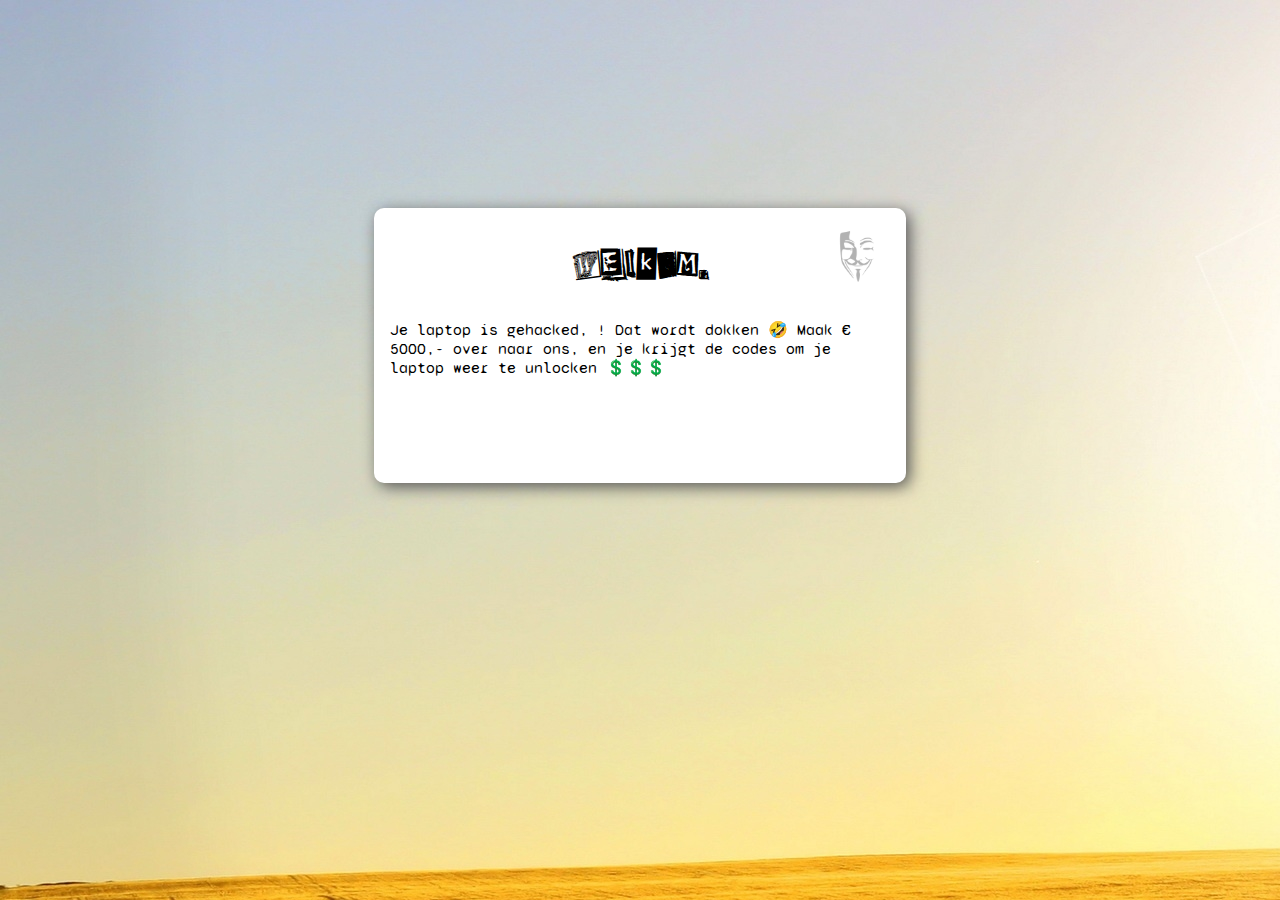
==== index.html @ d4b98506 "Initial commit" ====
<!DOCTYPE html>
<html lang="en">

<head>
    <title>Laptop</title>
    <meta charset="UTF-8" />
    <meta name="viewport" content="width=device-width,initial-scale=1" />
    <meta name="description" content="Game page for 'Startersmiddag 2021' of HBO-ICT @ CHE" />
    <link rel="stylesheet" type="text/css" href="style.css" />
</head>

<body>
    <main>
        <span style="position: absolute; right: 1em; opacity: .3;">
            <img src="anonymous.png" height="64px">
        </span>
        
        <h1 class="kidnapped" style="display: inline-block; width: 100%; text-align: center;">Welkom, <span class="var-laptop-name"></span></h1>

        <p>Je laptop is gehacked, <span class="var-laptop-name"></span>! Dat wordt dokken 🤣 Maak € 5000,- over naar ons, en je krijgt de codes om je laptop weer te unlocken 💲💲💲</p>

        <span class="code-container">
            <input id="code1" name="code1" placeholder="Code #1" class="disabled" disabled="disabled">
            <input id="code2" name="code2" placeholder="Code #2" class="disabled" disabled="disabled">
            <input id="code3" name="code3" placeholder="Code #3" class="disabled" disabled="disabled">
        </span>
    </main>

    
    <script>
        let params = new URLSearchParams(location.search);
        let name = params.get('name');
        let seq = params.get('seq') || "123"; // welke codes in welke volgorde opgelost moeten worden

        // update name references
        document.title = `Laptop ${name}`;
        setVar('var-laptop-name', name);

        // set random background
        document.body.classList.add(`bg${Math.ceil(Math.random() * 6)}`); 

        // calculate result for 1st puzzle:
        let result1 = 5;
        if(/e/.test(name)) {
            result1 *= 2;
        }
        else if(/o/.test(name)) {
            result1 *= 3;
        }

        result1 *= name.length;

        if(result1 > 50) {
            result1 -= 3;
        }

        // handle input logic
        let inputs = [];
        for(let ix of seq) {
            let el = document.getElementById('code'+ix);
            el.onkeyup = checkInputs;
            let solution;
            switch(+ix) {
                case 1: solution = `${result1}`; break;
                case 2: solution = "32281342"; break;
                case 3: solution = "32154"; break;
                default: alert("Incorrect sequence!");
            }

            inputs.push({ ix: +ix, el, solution });
        }

        checkInputs();

        function checkInputs() {
            var allSolved = true;
            
            let i = 0;
            let prev = null;
            for(let input of inputs) {
                let solved = input.el.value == input.solution;

                if (allSolved) {
                    input.el.disabled = false;
                    input.el.readOnly = false;
                    input.el.classList.remove('disabled');
                    input.el.focus();
                }
                if(solved) {
                    input.el.classList.add('solved');
                    input.el.disabled = true;
                    input.el.readOnly = true;
                    input.el.blur();
                }
                
                
                allSolved = allSolved && solved;

                i++;
            }

            if(allSolved) {
                location.replace("solved.html?name=" + name);
            }
        }

        function setVar(className, value) {
            for(let el of document.getElementsByClassName(className)) {
                el.innerText = name;
            }
        }
    </script>
</body>

</html>
---- style.css ----
@font-face {
    font-family: 'Bungee';
    src: url('BungeeHairline-Regular.ttf');
}
@font-face {
    font-family: 'Leafraker';
    src: url('Leafraker-WBYG.ttf');
}
@font-face {
    font-family: 'Barrio';
    src: url('Barrio-Regular.ttf');
}
@font-face {
    font-family: 'Syne';
    src: url('SyneMono-Regular.ttf');
}
@font-face {
    font-family: 'KingthingsExtortion';
    src: url('KingthingsExtortion-YMAa.ttf');
}
.bg1 {
    background-image: url(bg1.jpg);
}
.bg2 {
    background-image: url(bg2.jpg);
}
.bg3 {
    background-image: url(bg3.jpg);
}
.bg4 {
    background-image: url(bg4.jpg);
}
.bg5 {
    background-image: url(bg5.jpg);
}
.bg6 {
    background-image: url(bg6.jpg);
}
main {
    margin: auto;
    background-color: white;
    border-radius: 10px;
    padding: 1em;
    width: 500px;
    top: 200px;
    position: relative;
    box-shadow: 4px 4px 16px 0px #575757;
    font-family: Syne;
}
.kidnapped {
    font-family: KingthingsExtortion;
}
.code-container {
    display: flex;
    justify-content: space-around;
}

input {
    width: 5em;
    font-size: 22px;
    font-family: Barrio;
    text-align: center;
    padding: 1em 0em;
    border: none;
    border: dashed 3px #484848;
    border-radius: 8px;
}

input::placeholder {
    color: #b92222;
    opacity: .6;
}

.disabled {
    opacity: 0;
}

.solved {
    border: solid green;
    background-color: #d3ffd3;
}
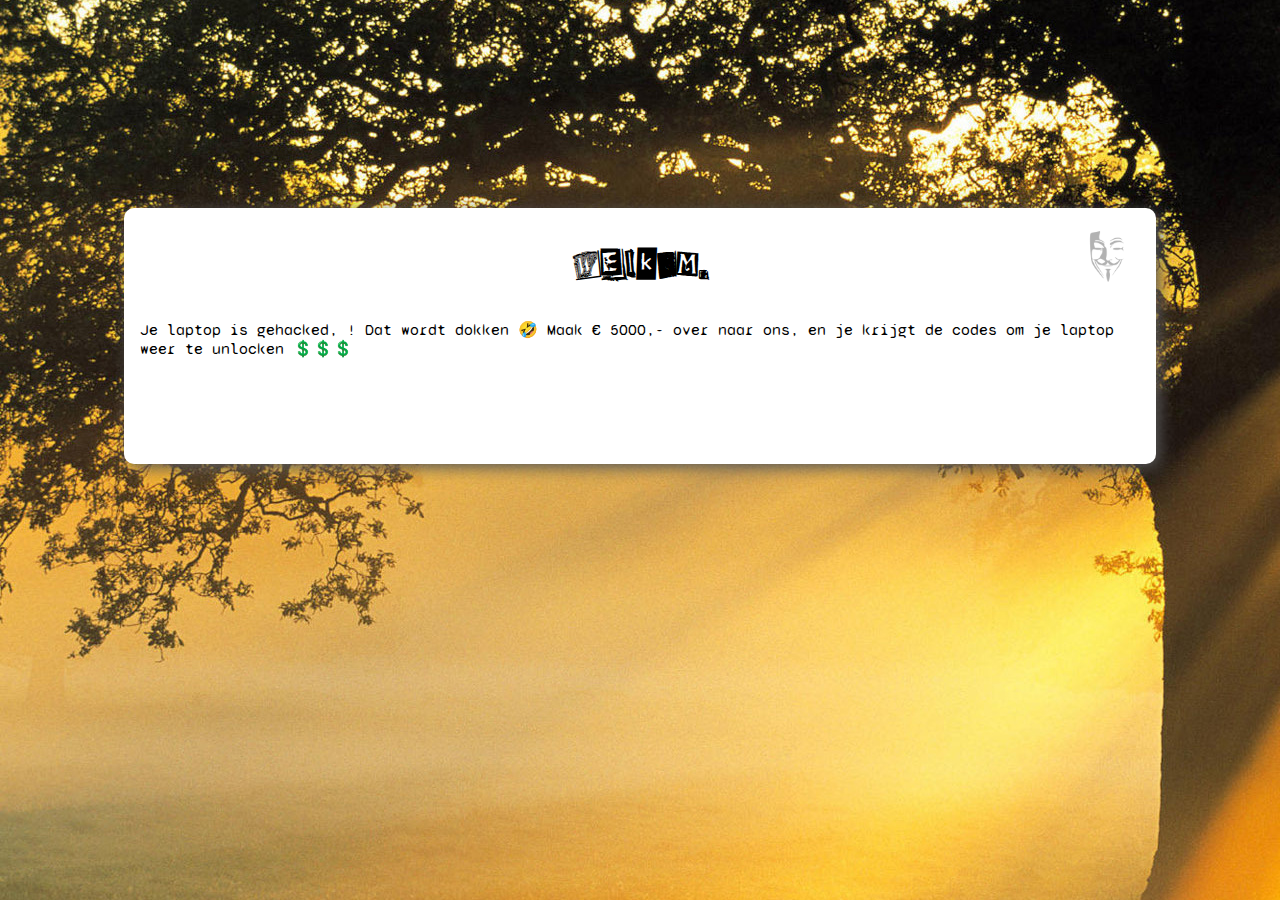
==== commit 531c4f10: "Added 2 extra codes to crack" ====
--- a/index.html
+++ b/index.html
@@ -23,6 +23,8 @@
             <input id="code1" name="code1" placeholder="Code #1" class="disabled" disabled="disabled">
             <input id="code2" name="code2" placeholder="Code #2" class="disabled" disabled="disabled">
             <input id="code3" name="code3" placeholder="Code #3" class="disabled" disabled="disabled">
+            <input id="code4" name="code4" placeholder="Code #4" class="disabled" disabled="disabled">
+            <input id="code5" name="code5" placeholder="Code #5" class="disabled" disabled="disabled">
         </span>
     </main>
 
@@ -30,7 +32,7 @@
     <script>
         let params = new URLSearchParams(location.search);
         let name = params.get('name');
-        let seq = params.get('seq') || "123"; // welke codes in welke volgorde opgelost moeten worden
+        let seq = params.get('seq') || "12345"; // welke codes in welke volgorde opgelost moeten worden
 
         // update name references
         document.title = `Laptop ${name}`;
@@ -64,6 +66,8 @@
                 case 1: solution = `${result1}`; break;
                 case 2: solution = "32281342"; break;
                 case 3: solution = "32154"; break;
+                case 4: solution = "Linus Torvalds"; break;
+                case 5: solution = "Julius Caesar"; break;
                 default: alert("Incorrect sequence!");
             }
 
@@ -78,7 +82,7 @@
             let i = 0;
             let prev = null;
             for(let input of inputs) {
-                let solved = input.el.value == input.solution;
+                let solved = (input.el.value || "").toLowerCase() == input.solution.toLowerCase();
 
                 if (allSolved) {
                     input.el.disabled = false;
--- a/style.css
+++ b/style.css
@@ -41,7 +41,7 @@
     background-color: white;
     border-radius: 10px;
     padding: 1em;
-    width: 500px;
+    width: 1000px;
     top: 200px;
     position: relative;
     box-shadow: 4px 4px 16px 0px #575757;
@@ -56,7 +56,7 @@
 }
 
 input {
-    width: 5em;
+    width: 8em;
     font-size: 22px;
     font-family: Barrio;
     text-align: center;
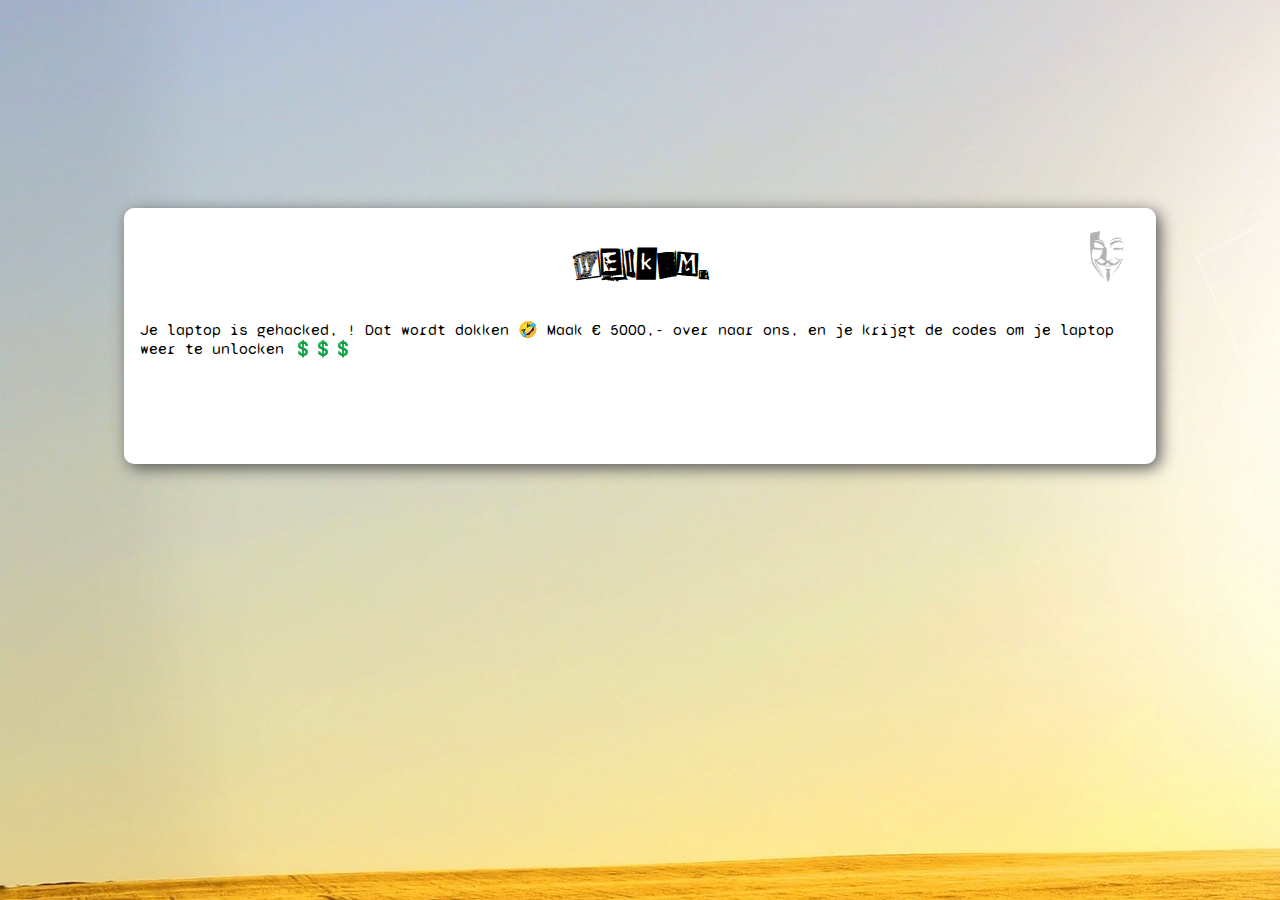
==== commit a1c80ba1: "Changed o to a" ====
--- a/index.html
+++ b/index.html
@@ -46,7 +46,7 @@
         if(/e/.test(name)) {
             result1 *= 2;
         }
-        else if(/o/.test(name)) {
+        else if(/a/.test(name)) {
             result1 *= 3;
         }
 
@@ -116,4 +116,4 @@
     </script>
 </body>
 
-</html>+</html>
